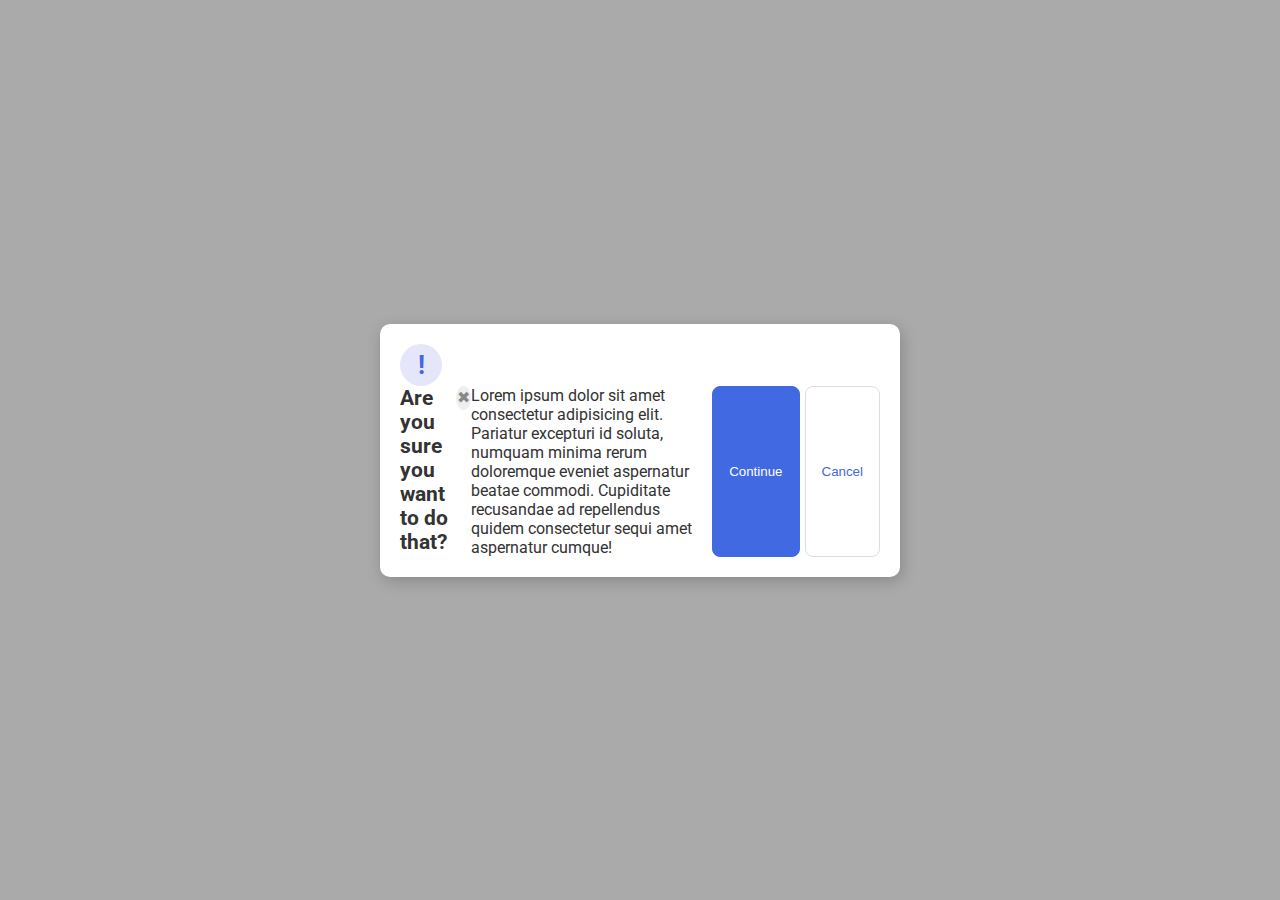
==== foundations/flex/05-flex-modal/index.html @ fc734682 "add minor styling" ====
<!DOCTYPE html>
<html lang="en">
  <head>
    <meta charset="UTF-8">
    <meta http-equiv="X-UA-Compatible" content="IE=edge">
    <meta name="viewport" content="width=device-width, initial-scale=1.0">
    <link rel="stylesheet" href="style.css">
    <title>Modal</title>
  </head>

  <body>
    <div class="modal">
      <div id="left-side">

      <div class="icon">!</div>
      </div>
      
      <div id="right-side">

      <div id="flex-top">
      <div class="header">Are you sure you want to do that?</div>
      <button class="close-button">✖</button>
      </div>
      
      <div id="flex-center">
      <div class="text">Lorem ipsum dolor sit amet consectetur adipisicing elit. Pariatur excepturi id soluta, numquam minima rerum doloremque eveniet aspernatur beatae commodi. Cupiditate recusandae ad repellendus quidem consectetur sequi amet aspernatur cumque!</div>
      </div>

      <div id="flex-bottom">
      <button class="continue">Continue</button>
      <button class="cancel">Cancel</button>
      </div>
      </div>

      </div>

  </body>
</html>
---- foundations/flex/05-flex-modal/style.css ----
@import url('https://fonts.googleapis.com/css2?family=Roboto:wght@400;700&display=swap');

html, body {
  height: 100%;
}

body {
  font-family: Roboto, sans-serif;
  margin: 0;
  background: #aaa;
  color: #333;
  /* I'll give you this one for free lol */
  display: flex;
  align-items: center;
  justify-content: center;
}

.modal {
  background: white;
  width: 480px;
  border-radius: 10px;
  box-shadow: 2px 4px 16px rgba(0,0,0,.2);
  padding: 20px;
}

.icon {
  color: royalblue;
  font-size: 26px;
  font-weight: 700;
  background: lavender;
  width: 42px;
  height: 42px;
  border-radius: 50%;
  display: flex;
  align-items: center;
  justify-content: center;
}

.header {
  font-weight: bold;
  font-size: 1.3rem;
}

#left-side {
  display: flex;
}

#right-side {
  display: flex;
}

#flex-top {
  display: flex;
  justify-content: space-between;
}

#flex-center {
  display: flex;
}

#flex-bottom {
  display: flex;
  gap: 5px;
}

.close-button {
  background: #eee;
  border-radius: 50%;
  color: #888;
  font-weight: 400;
  font-size: 16px;
  height: 24px;
  width: 24px;
  display: flex;
  align-items: center;
  justify-content: center;
  border: 1px solid #eee;
  padding: 0;
}

button {
  cursor: pointer;
  padding: 8px 16px;
  border-radius: 8px;
}

button.continue {
  background: royalblue;
  border: 1px solid royalblue;
  color: white;
}

button.cancel {
  background: white;
  border: 1px solid #ddd;
  color: royalblue;
}
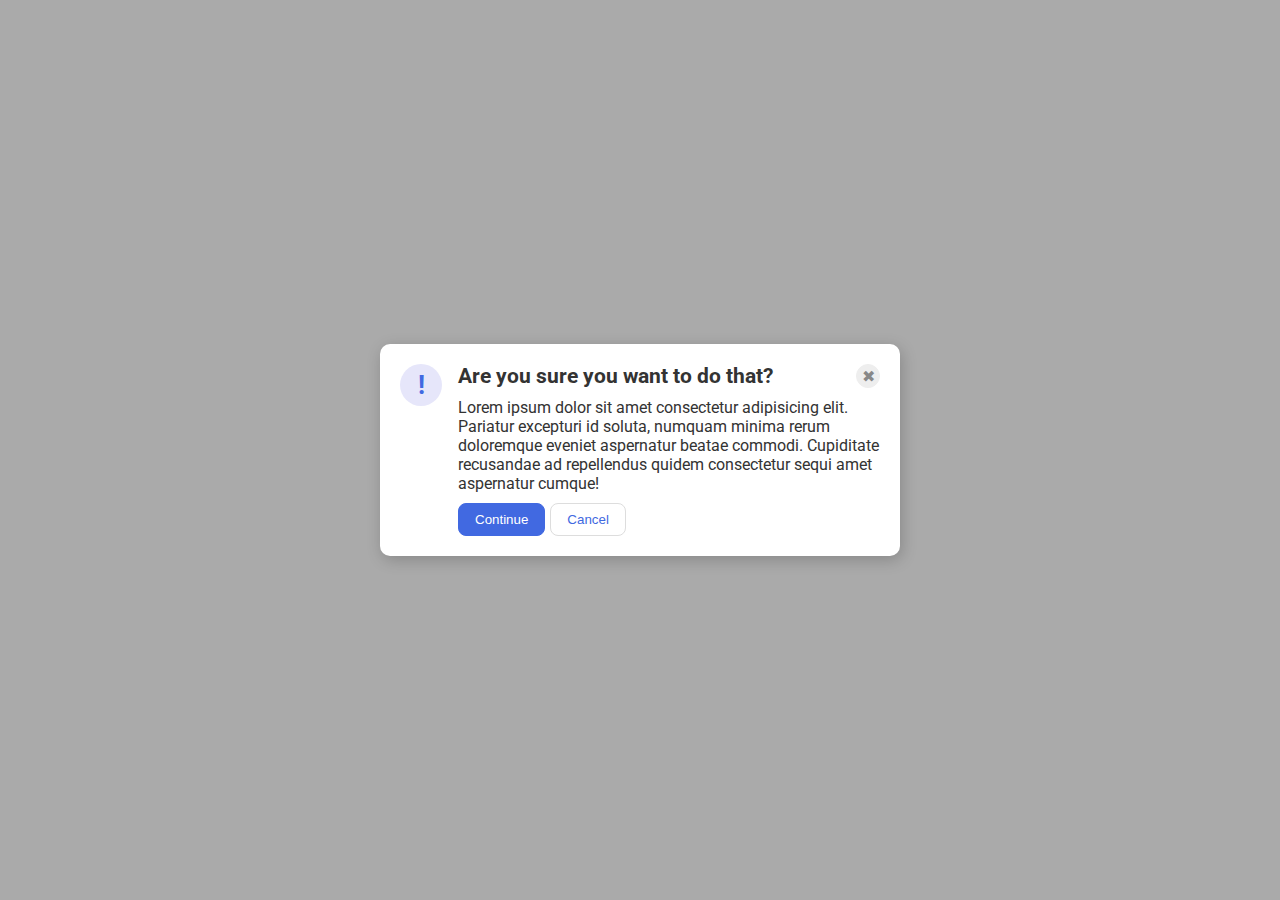
==== commit 46ce7b46: "Add styling to modal" ====
--- a/foundations/flex/05-flex-modal/index.html
+++ b/foundations/flex/05-flex-modal/index.html
@@ -10,12 +10,10 @@
 
   <body>
     <div class="modal">
-      <div id="left-side">
 
       <div class="icon">!</div>
-      </div>
       
-      <div id="right-side">
+      <div id="inner-container">
 
       <div id="flex-top">
       <div class="header">Are you sure you want to do that?</div>
@@ -30,9 +28,9 @@
       <button class="continue">Continue</button>
       <button class="cancel">Cancel</button>
       </div>
-      </div>
 
-      </div>
+      </div> <!--Inner Container end-->
+    </div>
 
   </body>
 </html>
--- a/foundations/flex/05-flex-modal/style.css
+++ b/foundations/flex/05-flex-modal/style.css
@@ -21,6 +21,9 @@
   border-radius: 10px;
   box-shadow: 2px 4px 16px rgba(0,0,0,.2);
   padding: 20px;
+  display: flex;
+  gap: 16px;
+  /*flex: 1 0 auto;*/
 }
 
 .icon {
@@ -34,6 +37,7 @@
   display: flex;
   align-items: center;
   justify-content: center;
+  flex-shrink: 0;
 }
 
 .header {
@@ -41,12 +45,10 @@
   font-size: 1.3rem;
 }
 
-#left-side {
+#inner-container {
   display: flex;
-}
-
-#right-side {
-  display: flex;
+  flex-flow: column nowrap;
+  gap: 10px;
 }
 
 #flex-top {
